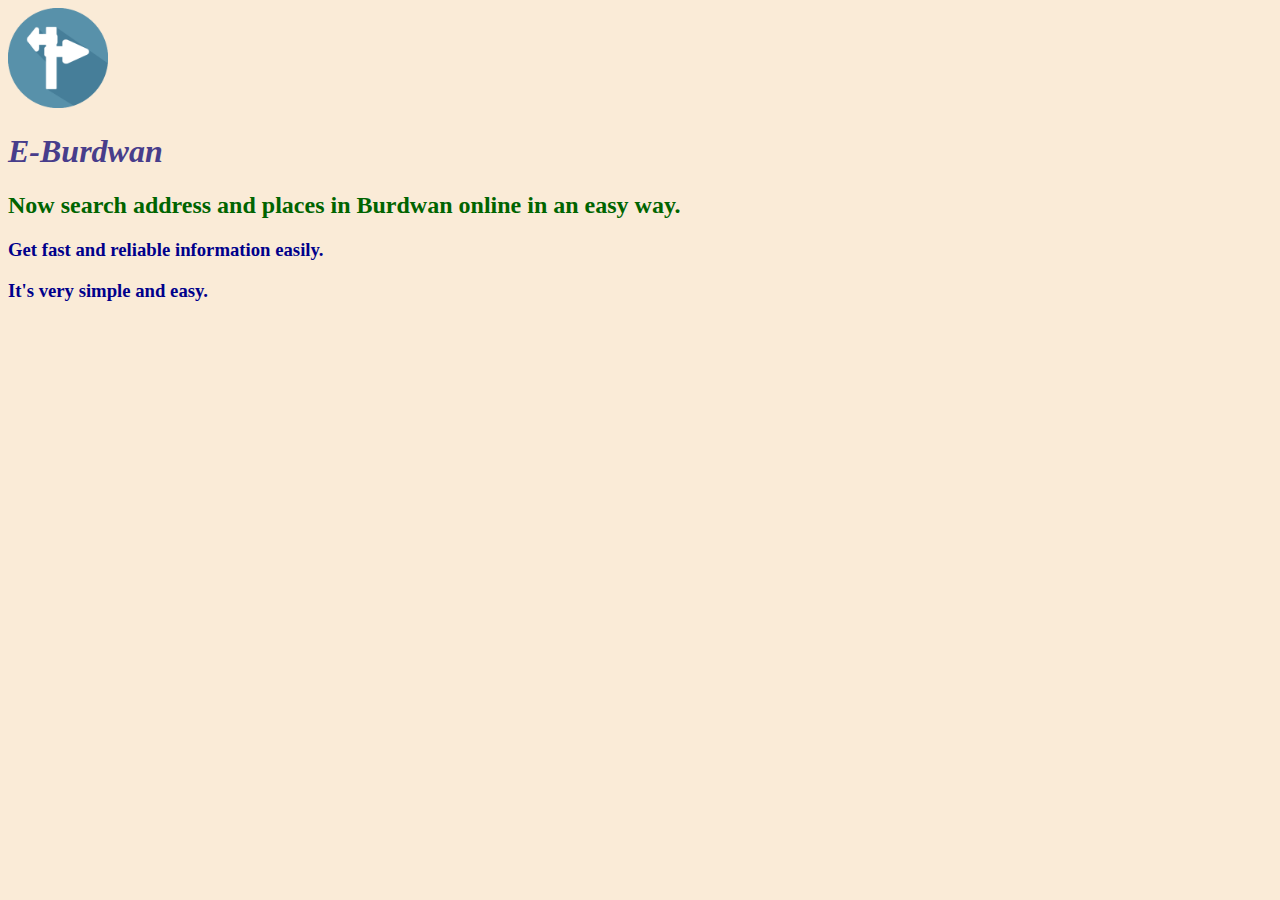
==== eburdwan Web/index.html @ 6b4a0978 "Added E-Burdwan Website" ====
<!DOCTYPE html>
<html>
    
    <head>      
        <meta charset="utf-8">
        <meta http-equiv="X-UA-Compatible" content="IE=edge">
        <title>E-BURDWAN</title>
         <link rel="icon" href="favicon.ico" type="image/x-icon">
        <meta name="description" content="An interactive webpage for parcel booking ">
         <link rel="stylesheet" type="text/css" href="mainpage.css"/>
    </head>
    <body>
        <div id="head">
            
        <img src="direction-icon.png" alt="E-Burdwan" width="100" height="100">
        <h1>E-Burdwan </h1>
        </div>
        
        <h2>
        Now search address and places in Burdwan online in an easy way.
        </h2>
        <h3>
        Get fast and reliable information easily.
        </h3>
        <h3>It's very simple and easy.</h3>
    </body>
</html>
---- eburdwan Web/mainpage.css ----
h1{
         color:darkslateblue;
              font-weight: bold;
              font-style: italic;
              font-family:Verdana;

        }
h2
{
     color:darkgreen;
              font-weight: bold;
              font-style:normal;
              font-family:Calibri;
}
h3
{
     color:darkblue;
              font-weight: bold;
              font-style:normal;
              font-family:Calibri;
}
     body
        {
               
            background-color:antiquewhite;
            background-repeat: no-repeat;
            background-size:auto;
                
        }
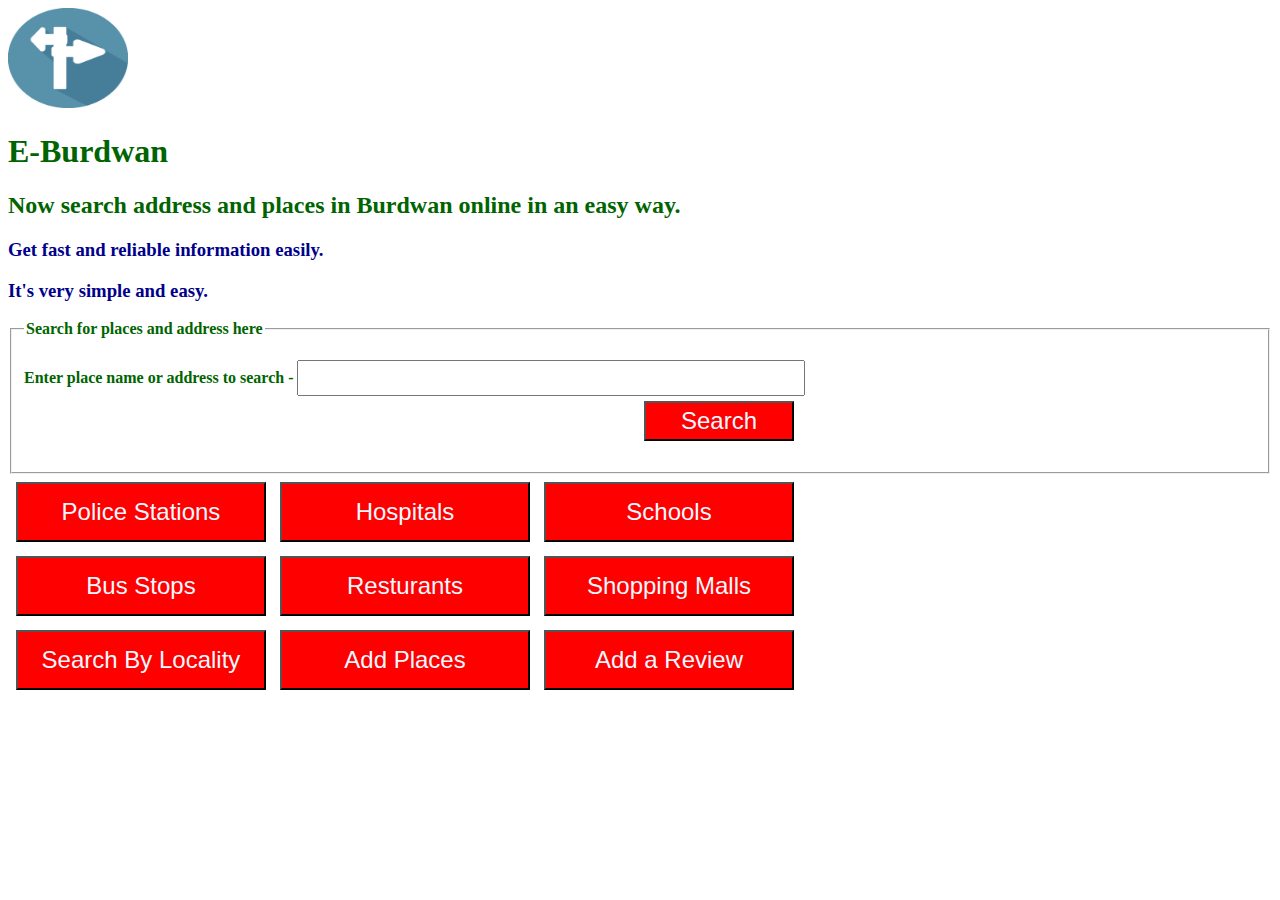
==== commit 4d0434b7: "Home Page Design version1" ====
--- a/eburdwan Web/index.html
+++ b/eburdwan Web/index.html
@@ -1,27 +1,76 @@
 <!DOCTYPE html>
 <html>
-    
-    <head>      
-        <meta charset="utf-8">
-        <meta http-equiv="X-UA-Compatible" content="IE=edge">
-        <title>E-BURDWAN</title>
-         <link rel="icon" href="favicon.ico" type="image/x-icon">
-        <meta name="description" content="An interactive webpage for parcel booking ">
-         <link rel="stylesheet" type="text/css" href="mainpage.css"/>
-    </head>
-    <body>
-        <div id="head">
-            
-        <img src="direction-icon.png" alt="E-Burdwan" width="100" height="100">
-        <h1>E-Burdwan </h1>
-        </div>
+
+<head>      
+    <meta charset="utf-8">
+    <meta http-equiv="X-UA-Compatible" content="IE=edge">
+    <title>E-BURDWAN</title>
+     <link rel="icon" href="favicon.ico" type="image/x-icon">
+    <meta name="description" content="An interactive webpage for parcel booking ">
+     <link rel="stylesheet" type="text/css" href="mainpage.css"/>
+</head>
+<body>
+
+
+    <img src="direction-icon.png" alt="E-Burdwan" width="120" height="100" >
+       <h1> <strong>E-Burdwan</strong></h1>
         
-        <h2>
-        Now search address and places in Burdwan online in an easy way.
-        </h2>
-        <h3>
-        Get fast and reliable information easily.
-        </h3>
-        <h3>It's very simple and easy.</h3>
-    </body>
+    <h2>
+    Now search address and places in Burdwan online in an easy way.
+    </h2>
+    <h3>
+    Get fast and reliable information easily.
+    </h3>
+    <h3>It's very simple and easy.</h3>
+     <form>
+      <fieldset>
+        <legend><strong>Search for places and address here</strong></legend>
+        <p> 
+          <label><strong>Enter place name or address to search -</strong></label>
+          <input type = "text"
+                 id = "myText"
+                 value = "" 
+                  class="mytext"/><br>
+            <input type="button"
+                    value = "Search"
+                    class="sbutton"/>
+        </p>
+      </fieldset>
+    </form>
+    <table id="table1">
+  <tr>
+    <th><input type="button"
+                    value = "Police Stations"
+                    class="rqstbutton"/></th>
+    <th><input type="button"
+                    value = "Hospitals"
+                    class="rqstbutton"/></th> 
+    <th><input type="button"
+                    value = "Schools"
+                    class="rqstbutton"/></th>
+  </tr>
+   <tr>
+    <th><input type="button"
+                    value = "Bus Stops"
+                    class="rqstbutton"/></th>
+    <th><input type="button"
+                    value = "Resturants"
+                    class="rqstbutton"/></th> 
+    <th><input type="button"
+                    value = "Shopping Malls"
+                    class="rqstbutton"/></th>
+  </tr>
+         <tr>
+    <th><input type="button"
+                    value = "Search By Locality"
+                    class="rqstbutton"/></th>
+    <th><input type="button"
+                    value = "Add Places"
+                    class="rqstbutton"/></th> 
+    <th><input type="button"
+                    value = "Add a Review"
+                    class="rqstbutton"/></th>
+  </tr>
+</table>
+</body>
 </html>--- a/eburdwan Web/mainpage.css
+++ b/eburdwan Web/mainpage.css
@@ -1,30 +1,63 @@
-
-          h1{
-         color:darkslateblue;
-              font-weight: bold;
-              font-style: italic;
-              font-family:Verdana;
-
-        }
+h1
+{
+    color:darkslateblue;
+    font-weight: bold;
+  font-style: italic;
+  font-family:Verdana;
+}
 h2
 {
-     color:darkgreen;
-              font-weight: bold;
-              font-style:normal;
-              font-family:Calibri;
+ color:darkgreen;
+          font-weight: bold;
+          font-style:normal;
+          font-family:Calibri;
 }
 h3
 {
-     color:darkblue;
-              font-weight: bold;
-              font-style:normal;
-              font-family:Calibri;
+ color:darkblue;
+          font-weight: bold;
+          font-style:normal;
+          font-family:Calibri;
 }
-     body
-        {
-               
-            background-color:antiquewhite;
-            background-repeat: no-repeat;
-            background-size:auto;
-                
-        }
+strong
+{
+ color:darkgreen;
+          font-weight: bold;
+          font-style:normal;
+          font-family:Calibri;
+}
+body
+{
+
+    background-color:white;
+    background-repeat: no-repeat;
+    background-size:auto;
+
+}
+.mytext
+{
+    width: 500px;
+    height: 30px;
+}
+.sbutton
+{
+    position: relative;
+    left: 615px;
+    color: aliceblue;
+    width: 150px;
+    height: 40px;
+    font-size: 24px;
+    margin: 5px;
+    background-color:red;
+}
+.rqstbutton
+{
+    position: relative;
+    left:0px;
+    width: 250px;
+    height: 60px;
+    font-size: 24px;
+    color: aliceblue;
+    background-color:red;
+    margin:5px;
+}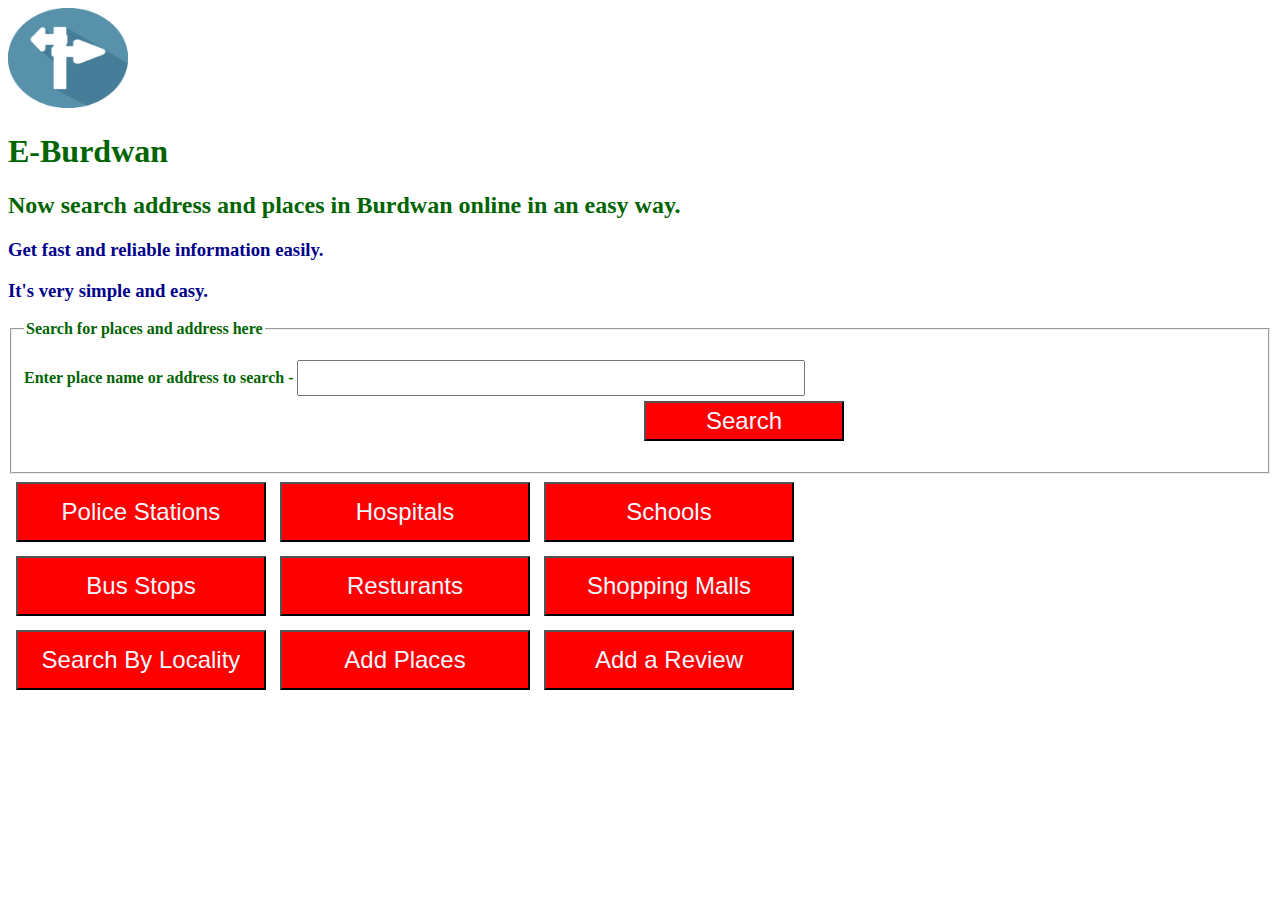
==== commit 3b9d5590: "Latest updated website" ====
--- a/eburdwan Web/index.html
+++ b/eburdwan Web/index.html
@@ -39,35 +39,35 @@
     </form>
     <table id="table1">
   <tr>
-    <th><input type="button"
+    <th><input type="button"  onclick="location.href='police_station.html';"
                     value = "Police Stations"
                     class="rqstbutton"/></th>
-    <th><input type="button"
+    <th><input type="button" onclick="location.href='hospital.html';"
                     value = "Hospitals"
                     class="rqstbutton"/></th> 
-    <th><input type="button"
+    <th><input type="button" onclick="location.href='school.html';"
                     value = "Schools"
                     class="rqstbutton"/></th>
   </tr>
    <tr>
-    <th><input type="button"
+    <th><input type="button" onclick="location.href='busstops.html';"
                     value = "Bus Stops"
                     class="rqstbutton"/></th>
-    <th><input type="button"
+    <th><input type="button" onclick="location.href='resturants.html';"
                     value = "Resturants"
                     class="rqstbutton"/></th> 
-    <th><input type="button"
+    <th><input type="button" onclick="location.href='shoping_mall.html';"
                     value = "Shopping Malls"
                     class="rqstbutton"/></th>
   </tr>
          <tr>
-    <th><input type="button"
+    <th><input type="button" onclick="location.href='locality.html';"
                     value = "Search By Locality"
                     class="rqstbutton"/></th>
-    <th><input type="button"
+    <th><input type="button" onclick="location.href='add_places.html';"
                     value = "Add Places"
                     class="rqstbutton"/></th> 
-    <th><input type="button"
+    <th><input type="button" onclick="location.href='review.html';"
                     value = "Add a Review"
                     class="rqstbutton"/></th>
   </tr>
--- a/eburdwan Web/mainpage.css
+++ b/eburdwan Web/mainpage.css
@@ -36,6 +36,7 @@
 }
 .mytext
 {
+    position:relative;
     width: 500px;
     height: 30px;
 }
@@ -44,7 +45,7 @@
     position: relative;
     left: 615px;
     color: aliceblue;
-    width: 150px;
+    width: 200px;
     height: 40px;
     font-size: 24px;
     margin: 5px;
